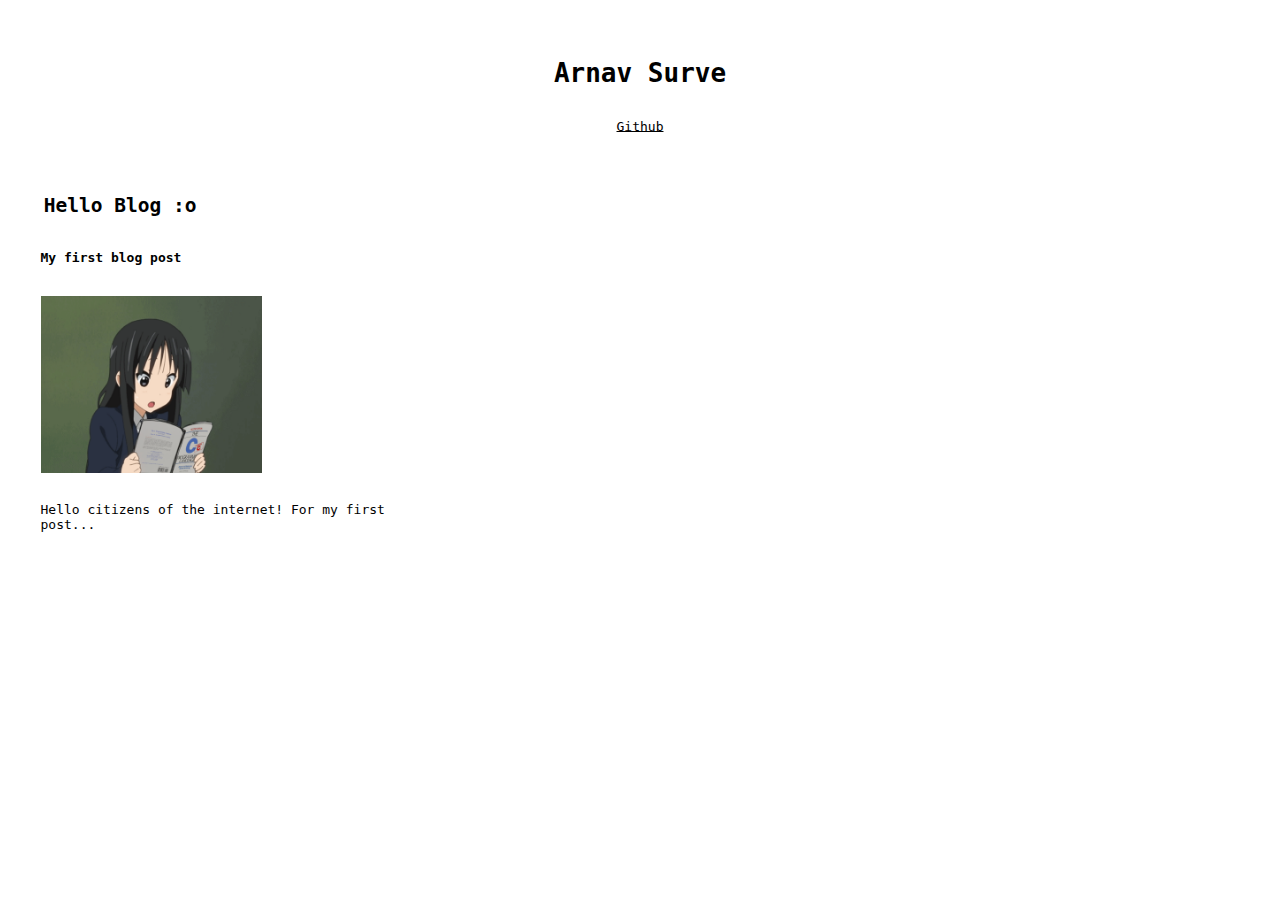
==== index.html @ 1b2b5a28 "initial commit" ====
<!DOCTYPE html>
<html lang="en">
  <head>
    <title>Arnav Surve</title>
    <meta charset="UTF-8" />
    <meta name="viewport" content="width=device-width, initial-scale=1" />
    <link href="css/style.css" rel="stylesheet" />
  </head>
  <body class="">
    <div class="header" style="text-align: center">
      <h1>Arnav Surve</h1>
      <a href="https://github.com/arnavsurve">Github</a>
    </div>

    <div class="container">
      <div class="card">
        <a class="no-link-deco" href="pages/01172023.html">
          <h2 class="card-title">Hello Blog :o</h2>
          <h4>My first blog post</h4>
          <img
            class="card-img"
            src="src/Akiyama_Mio_Reading_C_Programming_Language.png"
            alt=""
          />
          <p>Hello citizens of the internet! For my first post...</p>
        </a>
      </div>
    </div>

    <!--
    <div class="footer" style="text-align: center">
      <h2>Footer</h2>
    </div>
    -->
  </body>
</html>
---- css/style.css ----
* {
  font-family: monospace;
  box-sizing: border-box;
  padding: 0.5em;
}

a {
  color: black;
}

img {
  max-width: 500px;
}

.dark-mode {
  background-color: black;
  color: white;
}

.card-img {
  max-width: 60%;
}

.no-link-deco {
  text-decoration: none;
}

.container {
  display: flex;
  max-width: 100%;
}

.card {
  width: 33%;
}
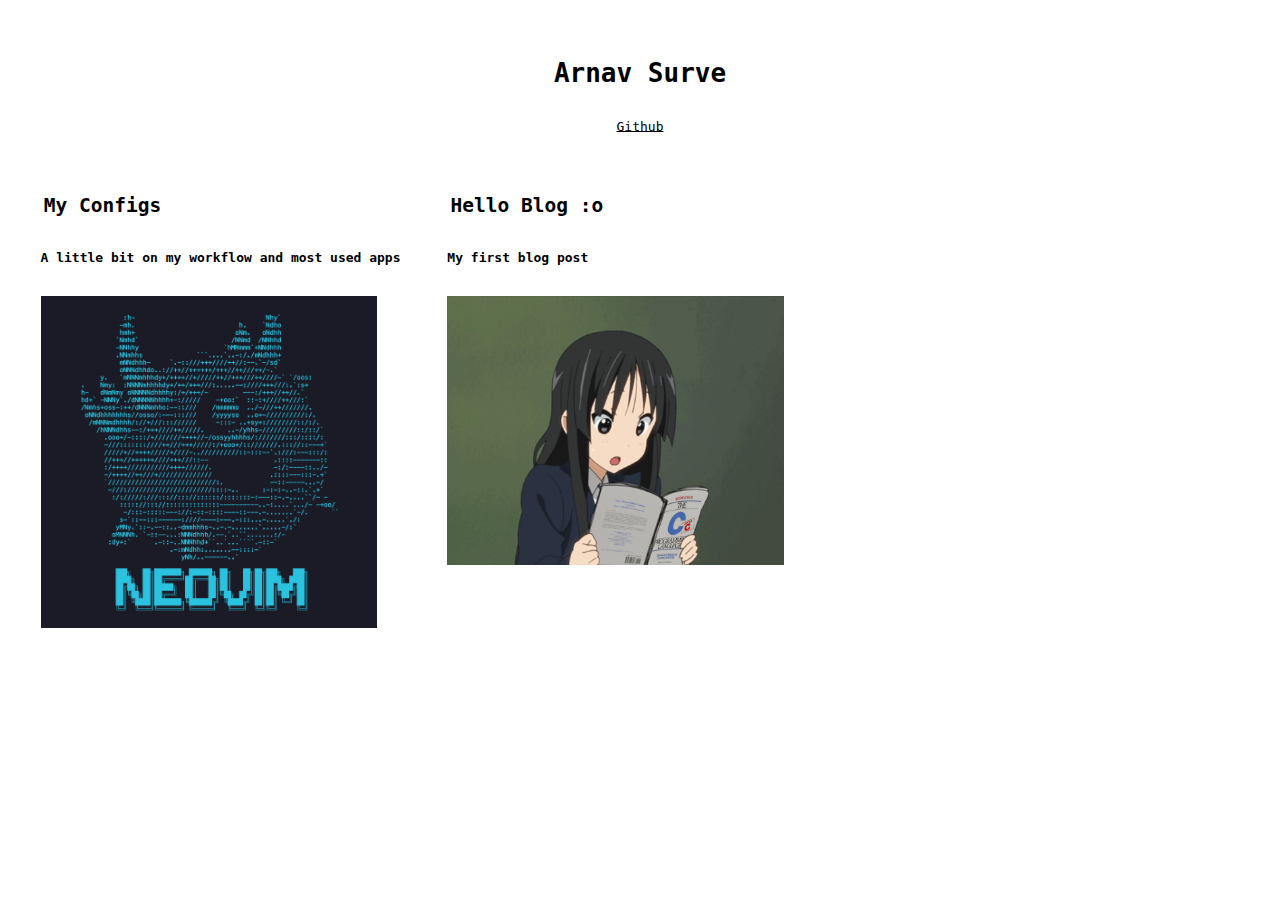
==== commit b4a1c3ae: "second post" ====
--- a/index.html
+++ b/index.html
@@ -14,6 +14,16 @@
 
     <div class="container">
       <div class="card">
+        <a class="no-link-deco" href="pages/02242023.html">
+          <h2 class="card-title">My Configs</h2>
+          <h4>A little bit on my workflow and most used apps</h4>
+          <img class="card-img" src="src/nvimico.png" alt="" />
+        </a>
+      </div>
+    </div>
+
+    <div class="container">
+      <div class="card">
         <a class="no-link-deco" href="pages/01172023.html">
           <h2 class="card-title">Hello Blog :o</h2>
           <h4>My first blog post</h4>
@@ -22,7 +32,6 @@
             src="src/Akiyama_Mio_Reading_C_Programming_Language.png"
             alt=""
           />
-          <p>Hello citizens of the internet! For my first post...</p>
         </a>
       </div>
     </div>
--- a/css/style.css
+++ b/css/style.css
@@ -4,12 +4,12 @@
   padding: 0.5em;
 }
 
+p {
+  font-size: 14px;
+}
+
 a {
   color: black;
-}
-
-img {
-  max-width: 500px;
 }
 
 .dark-mode {
@@ -18,7 +18,12 @@
 }
 
 .card-img {
-  max-width: 60%;
+  max-width: 350px;
+  max-height: 350px;
+}
+
+.thumbnail {
+  max-width: 65%;
 }
 
 .no-link-deco {
@@ -26,10 +31,10 @@
 }
 
 .container {
-  display: flex;
+  display: inline-flex;
   max-width: 100%;
 }
 
 .card {
-  width: 33%;
+  width: 100%;
 }
